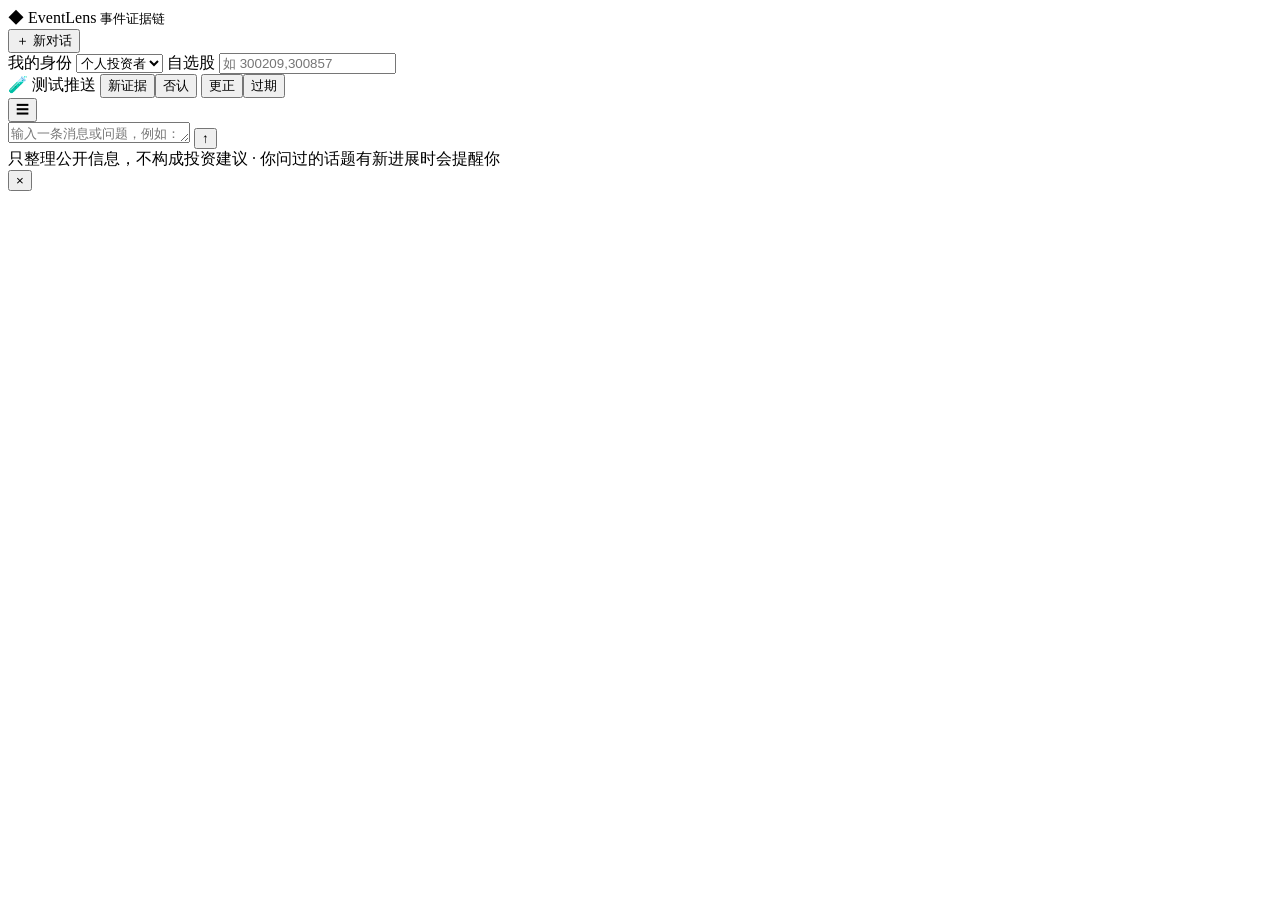
==== web/index.html @ f40e37bd "Initial EventLens app with Render deployment configuration" ====
<!doctype html>
<html lang="zh-CN">
<head>
<meta charset="utf-8">
<meta name="viewport" content="width=device-width, initial-scale=1">
<title>EventLens 事件证据链</title>
<link rel="stylesheet" href="/static/style.css?v=9">
</head>
<body>
<div class="app" id="app">
  <aside class="side" id="side">
    <div class="brand"><span class="mark">◆</span> EventLens <small>事件证据链</small></div>
    <button class="new-chat" id="new-chat">＋ 新对话</button>
    <nav id="conv-list" class="conv-list"></nav>
    <div class="side-foot">
      <label>我的身份
        <select id="persona">
          <option value="retail">个人投资者</option>
          <option value="researcher">研究员</option>
          <option value="pm">基金经理</option>
          <option value="compliance">合规 / IR</option>
        </select>
      </label>
      <label>自选股 <input id="watch" placeholder="如 300209,300857"></label>
      <div class="tests" id="simulate" title="给问过的话题推送一条标注为“测试”的变化，用来体验红点、弹窗和新旧对比">
        <span>🧪 测试推送</span>
        <button data-kind="update">新证据</button><button data-kind="deny">否认</button>
        <button data-kind="correct">更正</button><button data-kind="expire">过期</button>
      </div>
      <div id="llm" class="llm"></div>
    </div>
  </aside>

  <main class="main">
    <header class="topbar">
      <button class="icon only-mobile" id="toggle-side" aria-label="会话列表">☰</button>
      <div id="conv-title" class="conv-title"></div>
    </header>
    <div id="thread" class="thread"></div>
    <form id="composer" class="composer">
      <textarea id="q" rows="1" placeholder="输入一条消息或问题，例如：网传行云科技的算力卡被卡在海关，是真的吗？"></textarea>
      <button id="send" class="send" aria-label="发送">↑</button>
    </form>
    <div class="hint">只整理公开信息，不构成投资建议 · 你问过的话题有新进展时会提醒你</div>
  </main>

  <aside class="panel hidden" id="panel">
    <button class="icon close" id="panel-close" aria-label="关闭">×</button>
    <div id="panel-body"></div>
  </aside>
</div>

<div id="modal" class="modal hidden"><div class="modal-box" id="modal-box"></div></div>
<div id="toasts" class="toasts"></div>
<script src="/static/app.js?v=9"></script>
</body>
</html>
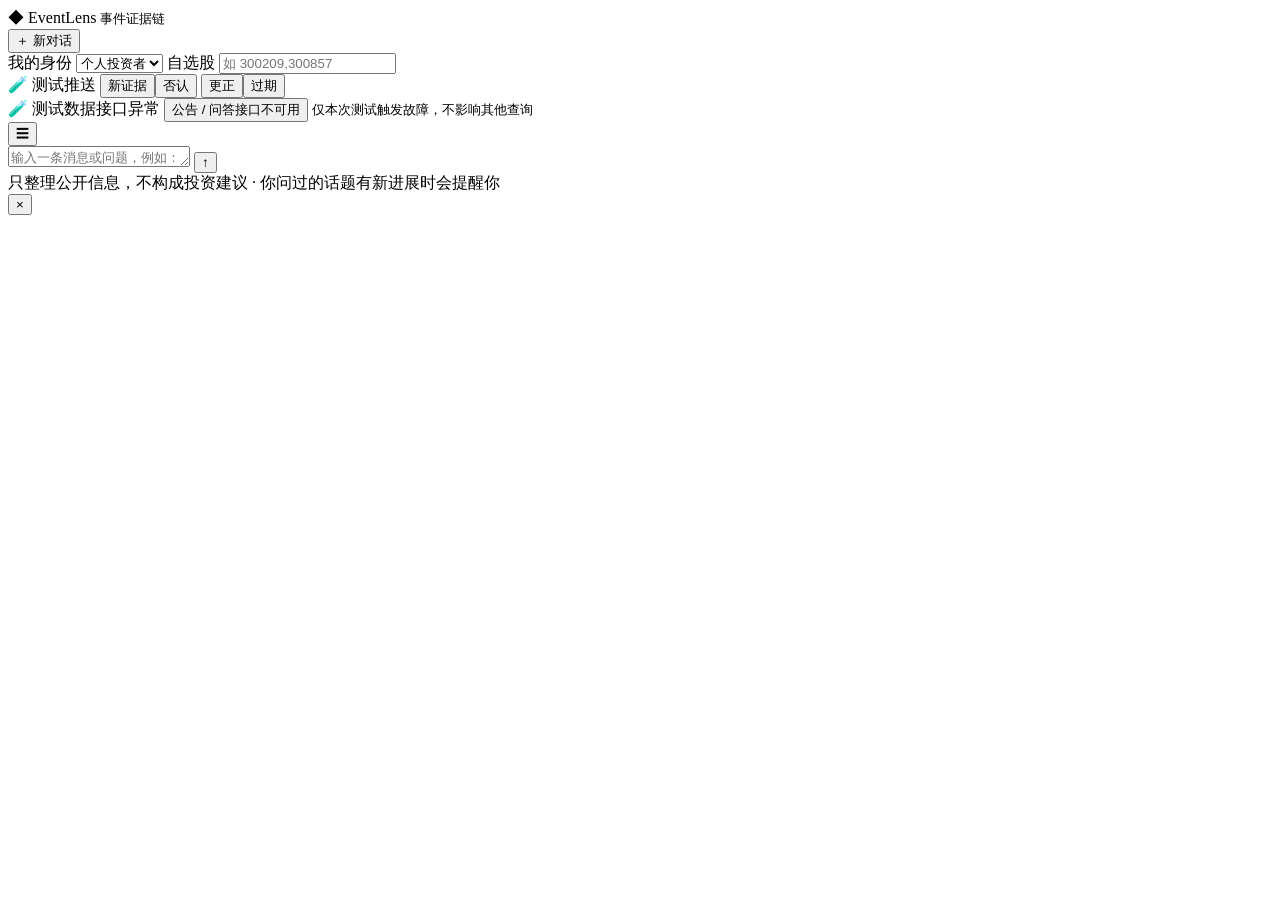
==== commit ee1ac15d: "Add scoped data-source failure test and compliance question sample" ====
--- a/web/index.html
+++ b/web/index.html
@@ -28,6 +28,11 @@
         <button data-kind="correct">更正</button><button data-kind="expire">过期</button>
       </div>
       <div id="llm" class="llm"></div>
+      <div class="tests">
+        <span>🧪 测试数据接口异常</span>
+        <button id="test-data-failure" type="button">公告 / 问答接口不可用</button>
+        <small>仅本次测试触发故障，不影响其他查询</small>
+      </div>
     </div>
   </aside>
 
@@ -52,6 +57,6 @@
 
 <div id="modal" class="modal hidden"><div class="modal-box" id="modal-box"></div></div>
 <div id="toasts" class="toasts"></div>
-<script src="/static/app.js?v=9"></script>
+<script src="/static/app.js?v=10"></script>
 </body>
 </html>
